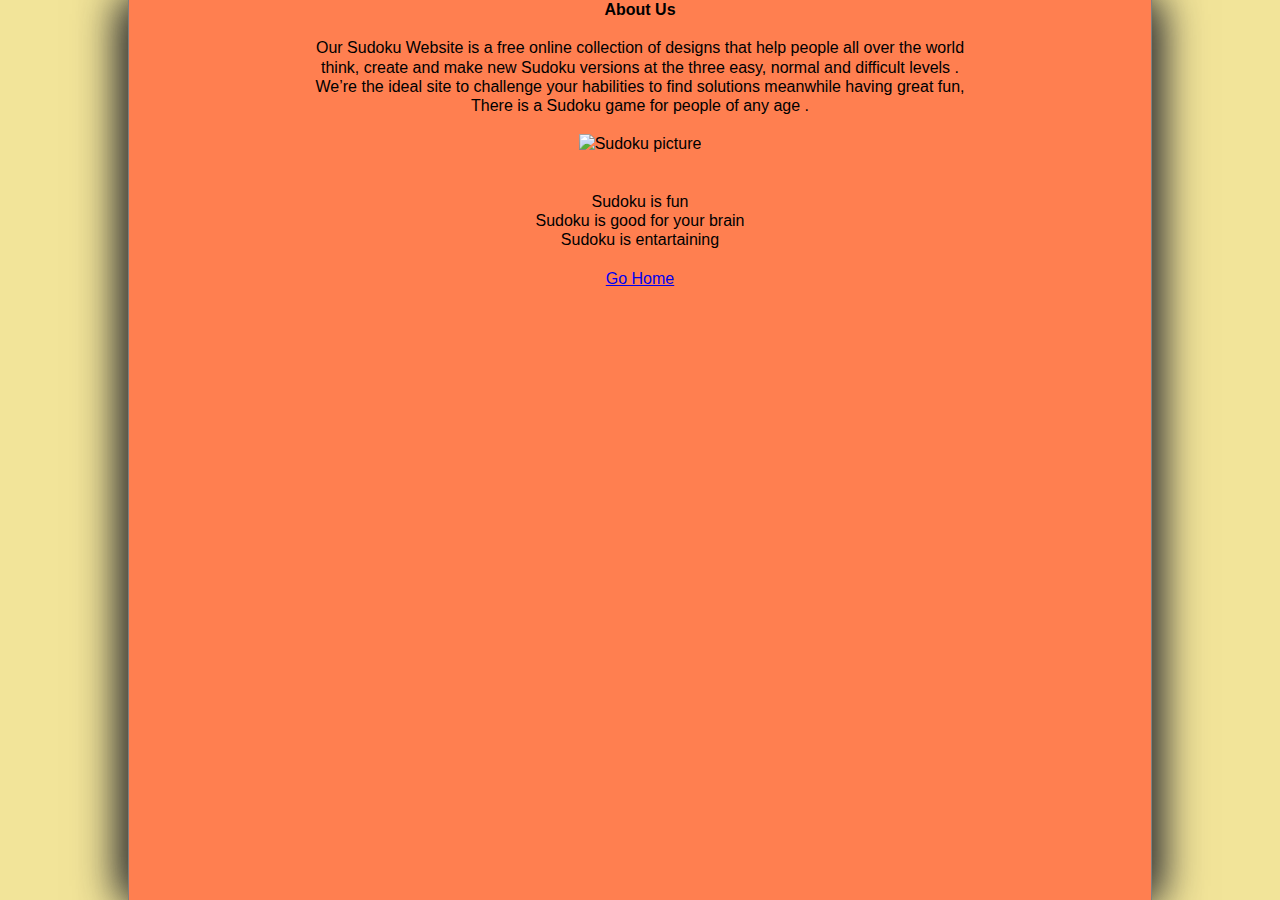
==== AboutUs.html @ 282dd5df "Add files via upload" ====
<!DOCTYPE html>
<html lang="en">
<head>
<!--Course: CIS 181 WW1
Name: Emiliya Angelova
Date: July 26, 2020-->

<title>About Us</title>
<link href="jpf_reset.css" rel="stylesheet" />
   <link href="jpf_styles.css" rel="stylesheet" />
   <link href="jpf_sudoku.css" rel="stylesheet" />

<meta charset="utf-8">

<style>
h1 {text-align: center;}
h2 {text-align: center;}
p {text-align: center;}
</style>

</head>
<body>
<h2>About Us</h2>
<br/>
<p>Our Sudoku Website is a free online collection of designs that help people all over the world <br/>
think, create and make new Sudoku versions at the three easy, normal and difficult levels . <br/>
We’re the ideal site to challenge your habilities to find solutions meanwhile having great fun, <br/>
There is a Sudoku game for people of any age .</p>
<br/>
<center><img src="playsudoku.gif" height="300" width="300" alt="Sudoku picture"></center>
<br/>
<br/>
 <ol><center>
  <li>Sudoku is fun</li>
  <li>Sudoku is good for your brain</li>
  <li>Sudoku is entartaining</li>
</center></ol> 
<br/>
<center><a href="index.html">Go Home</a></center>
</body>
</html>
---- jpf_styles.css ----
@charset "utf-8";


/*
   New Perspectives on HTML5 and CSS3, 7th Edition
   Tutorial 6
   Case Problem 2

   The Japanese Puzzle Factory General Style Sheet
  
   Filename:         jpf_styles.css

*/


/* HTML and Body styles */

html {
   background: rgb(242, 228, 153);
   font-family: Verdana, Geneva, sans-serif;
   height: 100%;
}

body {
   background-color: white;
   box-shadow: rgb(51, 51, 51) 10px 0px 40px, rgb(51, 51, 51) -10px 0px 40px;
   border-left: 1px solid gray;
   border-right: 1px solid gray;
   min-height: 100%;   
   margin: 0px auto;
   min-width: 400px;
   max-width: 1024px;   
   width: 100%; 
}


/* Header styles */

header {
   background: gray;
}

header img#logoimg {
   display: block;
   width: 100%;
}

/* Navigation list styles */

header nav ul {
   width: 100%;
}

header nav ul li {
   font-size: 1em;   
}

header nav ul li a {
   color: white;
   display: block;
   padding: 5px 20px;
   width: 100%;
}

header nav ul li a:hover {
   color: rgb(214, 237, 129);
}

a#navicon {
   display: none;
}

/* Article Styles */

article {
   width: 30%;
   padding: 20px;
   float: left;
}

article h1 {
   color: rgb(33, 88, 132);
   font-family: Cambria, "Hoefler Text", "Liberation Serif", Times, "Times New Roman", serif;
   font-weight: normal;
   font-size: 1.5em;
   letter-spacing: 0.03em;
   line-height: 1.2em;
   margin-bottom: 20px;
}

article p {
   line-height: 1.5;
   margin-bottom: 30px;
}

/* Section Styles */

section {
   padding: 20px 0px;
   float: left;
   width: 70%;
}

/* Footer styles */   

footer {
   clear: both;
   color: white;    
   background: linear-gradient(to bottom, rgb(165, 143, 23),  rgb(71, 71, 71));
   font-size: 0.9em;  
   font-style: normal;
   width: 100%;
}

footer nav ul {
   float: left;
   padding: 30px;
   width: 25%;
}

footer nav ul a {
   color: white;
}

footer nav ul a:hover {
   text-decoration: underline;
}



footer::after {
   display: table;
   content: "";
   clear: both;
}

/* ===============================
   Mobile Styles: 0px to 640px 
   ===============================
*/
@media only screen and (max-width: 640px) {

   
   a#navicon {
      display: block;
   }
   
   header nav {
      padding-bottom: 15px;
   }
   
   header nav ul {
      display: none;
   }
   
   header nav ul li {
      font-size: 1em;
      line-height: 1.3em;
      height: 1.3em;
   }
   
   a#navicon:hover+ul, header nav ul:hover {
      display: block;
   }
   
   header img#logoimg {
      width: 100%;
   }
   
   section, article {
      width: 100%;
   }
}

/* =============================================
   Tablet and Desktop Styles: greater than 640px
   =============================================
*/
@media only screen and (min-width: 641px) {
    
   header nav ul {
      display: -webkit-flex;
      display: flex;
      -webkit-flex-flow: row nowrap;
      flex-flow: row nowrap;
      -webkit-justify-content: center;
      justify-content: center;
   }
   
   header nav ul li {
      -webkit-flex: 0 1 auto;
      flex: 0 1 auto;
   }
}
---- jpf_sudoku.css ----
@charset "utf-8";

/*
   New Perspectives on HTML5 and CSS3, 7th Edition
   Tutorial 6
   Case Problem 2

   Sudoku Style Sheet
   Author: Rebecca Peretz
   Date:   2018-03-01

   Filename:         jpf_sudoku.css

*/

/* Table Styles */

body {background-color: coral;}

table.spuzzle          {
   border-collapse: collapse;  
   margin: 0px auto;
   width: 90%;    
}

td {
   border: 5px outset gray;
   width: 33.3%;
}

th {
   color: gray;
   padding-right: 10px;
   padding-bottom: 10px;
}



/* Inner Table Styles */

table.subTable         {
   border-collapse: collapse;
   width: 100%;
}

table.subTable td {
   box-shadow: inset 0px 0px 15px;   
   border: 1px solid black; 
   color: blue; 
   height: 40px;   
   text-align: center;
   vertical-align: middle; 
}


td.goldBox td {
   background: rgb(228, 199, 42);
}

td.greenBox td {
   background: rgb(203, 229, 130);

}
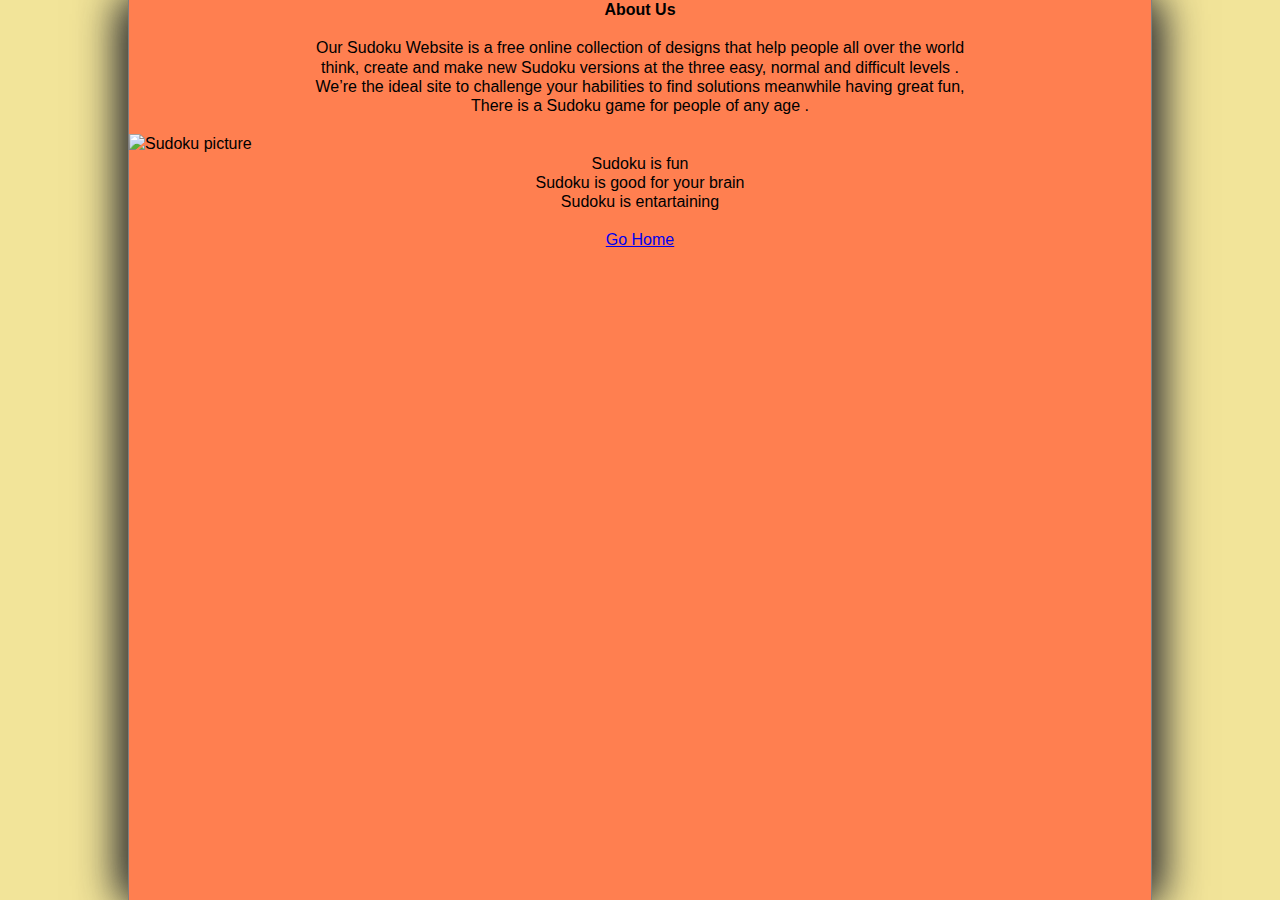
==== commit 6c3432cb: "Update AboutUs.html" ====
--- a/AboutUs.html
+++ b/AboutUs.html
@@ -27,8 +27,8 @@
 We’re the ideal site to challenge your habilities to find solutions meanwhile having great fun, <br/>
 There is a Sudoku game for people of any age .</p>
 <br/>
-<center><img src="playsudoku.gif" height="300" width="300" alt="Sudoku picture"></center>
-<br/>
+<img src="playSudoku.Gif" height="300" width="300" alt="Sudoku picture">
+
 <br/>
  <ol><center>
   <li>Sudoku is fun</li>
@@ -38,4 +38,4 @@
 <br/>
 <center><a href="index.html">Go Home</a></center>
 </body>
-</html>+</html>
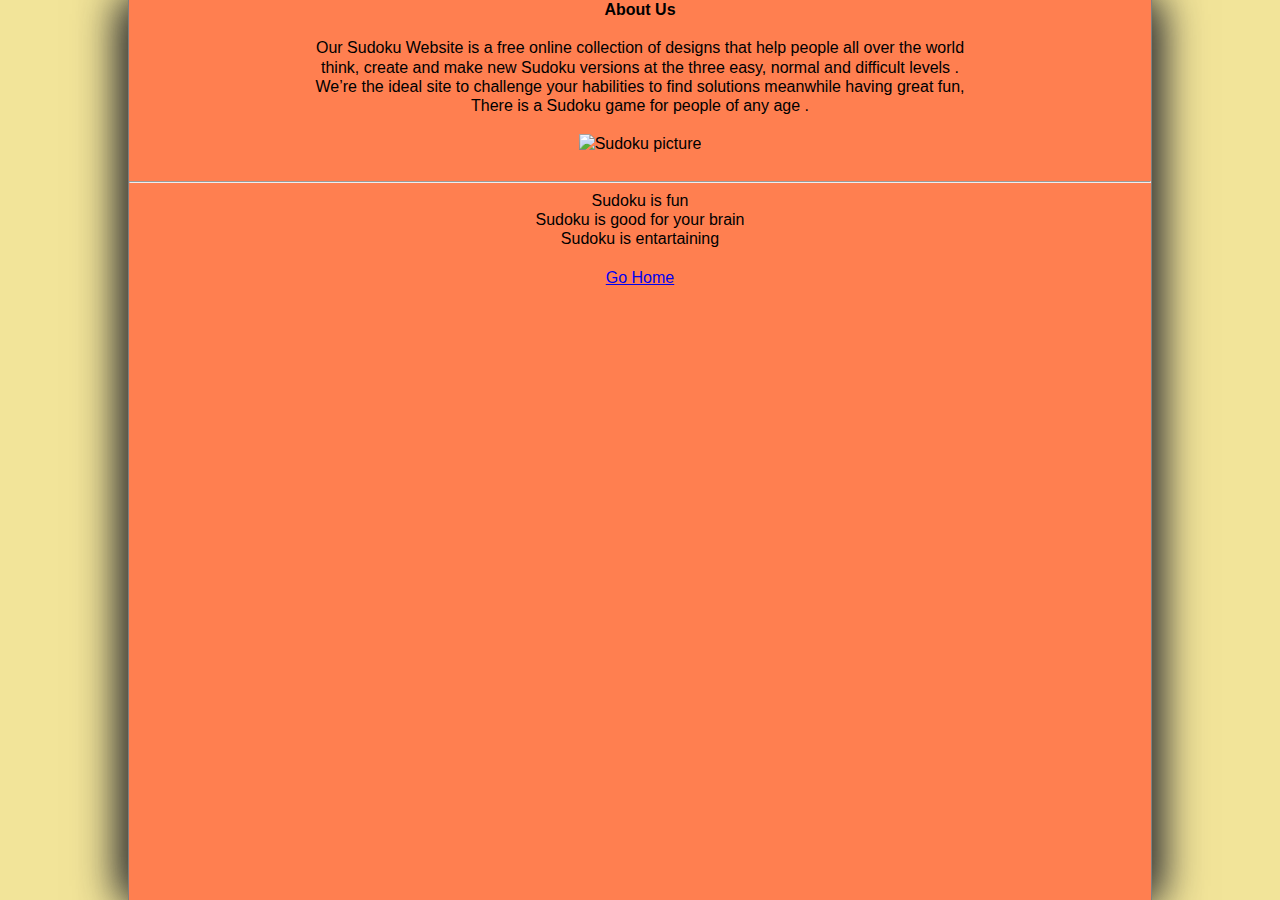
==== commit d8cc994d: "Update AboutUs.html" ====
--- a/AboutUs.html
+++ b/AboutUs.html
@@ -27,10 +27,10 @@
 We’re the ideal site to challenge your habilities to find solutions meanwhile having great fun, <br/>
 There is a Sudoku game for people of any age .</p>
 <br/>
-<img src="playSudoku.Gif" height="300" width="300" alt="Sudoku picture">
-
+<center><img src="playSudoku.Gif" height="300" width="400" alt="Sudoku picture"></center>
 <br/>
- <ol><center>
+<hr>
+   <ol><center>
   <li>Sudoku is fun</li>
   <li>Sudoku is good for your brain</li>
   <li>Sudoku is entartaining</li>
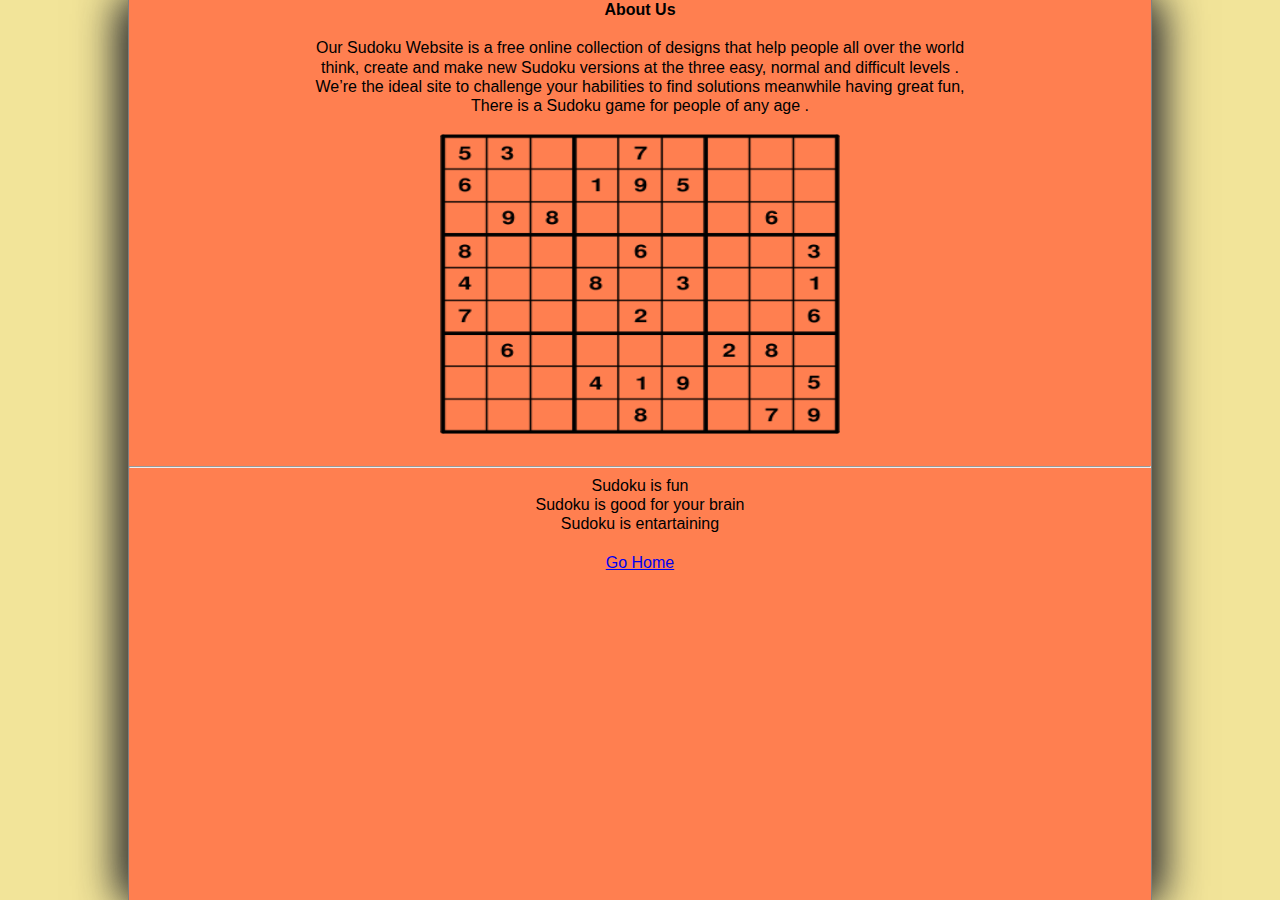
==== commit cb4c99af: "Update AboutUs.html" ====
--- a/AboutUs.html
+++ b/AboutUs.html
@@ -27,7 +27,7 @@
 We’re the ideal site to challenge your habilities to find solutions meanwhile having great fun, <br/>
 There is a Sudoku game for people of any age .</p>
 <br/>
-<center><img src="playSudoku.Gif" height="300" width="400" alt="Sudoku picture"></center>
+<center><img src="playSudoku.jpg" height="300" width="400" alt="Sudoku picture"></center>
 <br/>
 <hr>
    <ol><center>
